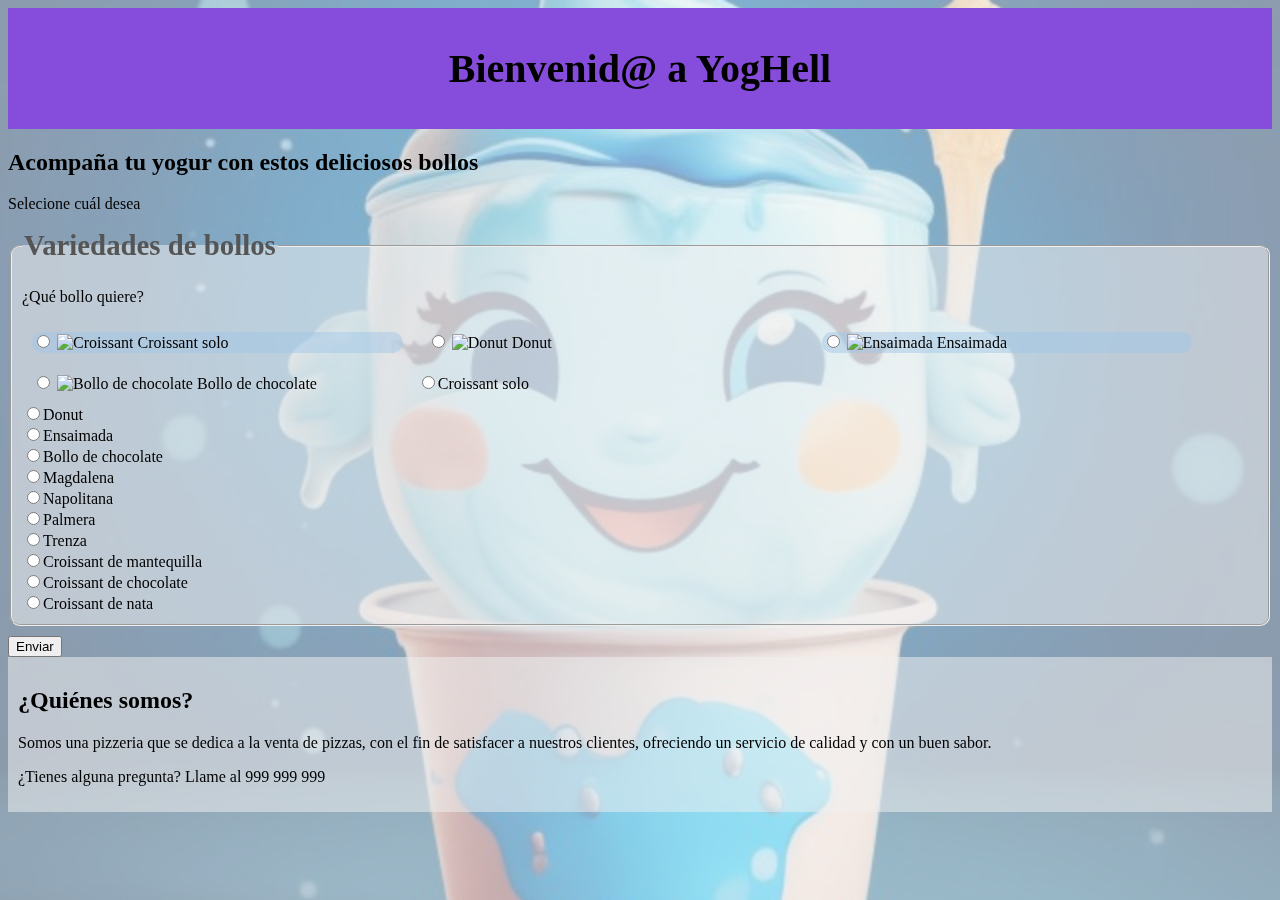
==== bollos.html @ 35d2c42b "cambios" ====
<!DOCTYPE html>
<html lang="en">
    <head>
        <meta charset="UTF-8">
        <title>YogHell</title>
        <meta http-equiv="X-UA-Compatible" content="IE=edge">
        <meta name= "viewport" content="width=device-width, initial-scale=1.0">
        <link rel="stylesheet" href='estilo.css'>
        <header>
            <h1 id="titulo0">Bienvenid@ a YogHell</h1>
        </header>
    </head>
    <body>
        <h2>Acompaña tu yogur con estos deliciosos bollos</h2>
        <p>Selecione cuál desea</p>
        <form method='post' action='datos_bollos' class='combo-general'>
            <fieldset>
                <legend>Variedades de bollos</legend>
                <p>¿Qué bollo quiere?</p>
                <div class="bollo-option">
                    <input type="radio" name="bollo" value="croissant" id="croissant">
                    <label for="croissant">
                        <img src="croissant_image.jpg" alt="Croissant">
                        Croissant solo
                    </label>
                </div>
                <div class="bollo-option">
                    <input type="radio" name="bollo" value="donut" id="donut">
                    <label for="donut">
                        <img src="donut_image.jpg" alt="Donut">
                        Donut
                    </label>
                </div>
                <div class="bollo-option">
                    <input type="radio" name="bollo" value="ensaimada" id="ensaimada">
                    <label for="ensaimada">
                        <img src="ensaimada_image.jpg" alt="Ensaimada">
                        Ensaimada
                    </label>
                </div>
                <div class="bollo-option">
                    <input type="radio" name="bollo" value="bollo_de_chocolate" id="bollo_de_chocolate">
                    <label for="bollo_de_chocolate">
                        <img src="bollo_de_chocolate_image.jpg" alt="Bollo de chocolate">
                        Bollo de chocolate
                    </label>
                </div>
                
                <input type="radio" name="bollo" value="croissant" >Croissant solo<br>
                <input type="radio" name="bollo" value="donut" >Donut<br>
                <input type="radio" name="bollo" value="ensaimada" >Ensaimada<br>
                <input type="radio" name="bollo" value="bollo_de_chocolate" >Bollo de chocolate<br>
                <input type="radio" name="bollo" value="magdalena" >Magdalena<br>
                <input type="radio" name="bollo" value="napolitana" >Napolitana<br>
                <input type="radio" name="bollo" value="palmera" >Palmera<br>
                <input type="radio" name="bollo" value="trenza" >Trenza<br>
                <input type="radio" name="bollo" value="croissant_de_mantequilla" >Croissant de mantequilla<br>
                <input type="radio" name="bollo" value="croissant_de_chocolate" >Croissant de chocolate<br>
                <input type="radio" name="bollo" value="croissant_de_nata" >Croissant de nata<br>


            </fieldset>
            <input type="submit" value="Enviar">
        </form>
        <div id="div4">
            <h2 id="titulo1">¿Quiénes somos?</h1>
            <p id="parrafo1">Somos una pizzeria que se dedica a la venta de pizzas, con el fin de satisfacer a nuestros clientes, ofreciendo un servicio de calidad y con un buen sabor.</p>
            <footer>
                <p>¿Tienes alguna pregunta? Llame al 999 999 999 </p>
            </footer>
        </div>
         
    </body>
</html>
---- estilo.css ----
body::before { /*Es para que solo afecte al fondo de la app*/
    content: "";
    position: fixed;
    top:0;
    left:0;
    width: 100%;
    height: 100%;
    opacity: 0.5;
    z-index: -1; /*pone la imagen en la capa -1*/
    font-size: 14px;
    background-image: url('fondoYogur.jpeg');
    background-size:cover;
    background-repeat: no-repeat;
    background-position: center;
    
}
header{
    margin-bottom: 10px;
    padding: 10px;
    background-color: rgb(134, 76, 220);
}
#titulo0{
    display: flex;
    align-items: center;
    justify-content: center;
    font-size: 40px;
}

body nav ul {
    list-style: none; /* Elimina los marcadores de lista */
    padding: 0; /* Elimina el relleno predeterminado de la lista */
    display:flex;
    align-items: center;
    justify-content: center;
}

body nav ul li {
    display: inline-block; /* Muestra los elementos de la lista en línea en la misma fila */
    margin-right: 20px; /* Añade espacio entre los elementos de la lista */
    padding: 10px;
}

body nav ul li a {
    text-decoration: none; /* Elimina el subrayado predeterminado de los enlaces */
}

#div0{
    height: 30vh;
    margin-bottom: 10px;
    margin-right: 10px;
    padding: 10px;
    background-color: rgba(134, 76, 220, 0.495);
    border-radius: 10px;
    display: flex;
    align-items: center;
    justify-content: center;
    font-size: 180%;
}
a{color:aliceblue}
#inicio-sesion{color: aliceblue;}
fieldset{
    padding: 10px;
    background-color: #f0f0f086;
    border-radius: 10px;
    margin-bottom: 10px;
}
legend{
    font-size: 180%;
    font-weight: bold;
    color: #555;
}
#div4{
    padding: 10px;
    background-color: #f0f0f086; 
}


.combo-general div {
    width: 30%; /* Ajusta el ancho de cada caja según tus necesidades */
    display: inline-block;
    border-radius: 10px;
    margin: 10px;
}

.combo-general input[type="radio"] {
    margin-bottom: 5px;
}

/* Colores de las cajas */
.combo-general div:nth-child(odd) {
    background-color: rgba(160, 197, 231, 0.482);
}

.combo-container div:nth-child(even) {
    background-color:rgba(77, 128, 176, 0.482);
}
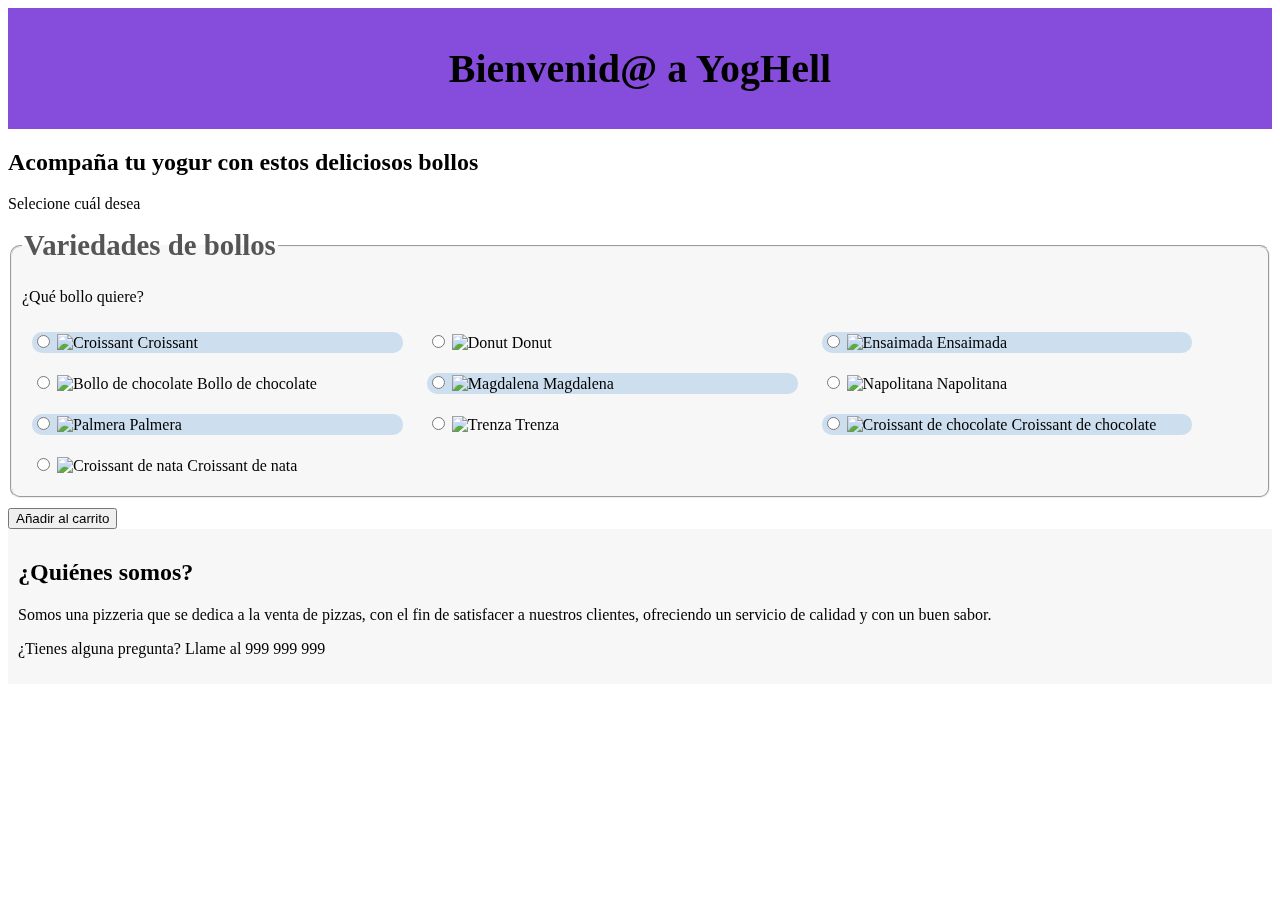
==== commit aa86fc31: "probamos" ====
--- a/bollos.html
+++ b/bollos.html
@@ -6,6 +6,7 @@
         <meta http-equiv="X-UA-Compatible" content="IE=edge">
         <meta name= "viewport" content="width=device-width, initial-scale=1.0">
         <link rel="stylesheet" href='estilo.css'>
+        <script src="yogur_helado.js"></script>
         <header>
             <h1 id="titulo0">Bienvenid@ a YogHell</h1>
         </header>
@@ -20,47 +21,78 @@
                 <div class="bollo-option">
                     <input type="radio" name="bollo" value="croissant" id="croissant">
                     <label for="croissant">
-                        <img src="croissant_image.jpg" alt="Croissant">
-                        Croissant solo
+                        <img src="https://encrypted-tbn0.gstatic.com/images?q=tbn:ANd9GcQ6P1l3rCWAccfOEZ34_L4uj3WwFDVaaaLP7o_9wPLWDdFjxh2cbf7Q75B9P-NG7i99OOg&usqp=CAU" alt="Croissant"style="width: auto; height: 70px;">
+                        Croissant 
                     </label>
                 </div>
                 <div class="bollo-option">
                     <input type="radio" name="bollo" value="donut" id="donut">
                     <label for="donut">
-                        <img src="donut_image.jpg" alt="Donut">
+                        <img src="https://liliebakery.fr/wp-content/uploads/2021/03/Recette-donuts-Lilie-Bakery.jpg" alt="Donut" style="width: 100px; height: auto;">
                         Donut
                     </label>
                 </div>
                 <div class="bollo-option">
                     <input type="radio" name="bollo" value="ensaimada" id="ensaimada">
                     <label for="ensaimada">
-                        <img src="ensaimada_image.jpg" alt="Ensaimada">
+                        <img src="https://www.divinacocina.es/wp-content/uploads/ensaimada-casera-detalle.jpg" alt="Ensaimada" style="width: 100px; height: auto;">
                         Ensaimada
                     </label>
                 </div>
                 <div class="bollo-option">
                     <input type="radio" name="bollo" value="bollo_de_chocolate" id="bollo_de_chocolate">
                     <label for="bollo_de_chocolate">
-                        <img src="bollo_de_chocolate_image.jpg" alt="Bollo de chocolate">
+                        <img src="https://encrypted-tbn0.gstatic.com/images?q=tbn:ANd9GcScF7SzGmnpHlJrW___Bjg97qObaH2ywQcn5A&usqp=CAU" alt="Bollo de chocolate"style="width: 100px; height: auto;">
                         Bollo de chocolate
                     </label>
                 </div>
+                <div class="bollo-option">
+                    <input type="radio" name="bollo" value="magdalena" id="magdalena">
+                    <label for="magdalena">
+                        <img src="https://i.blogs.es/9c5da9/magdalenas_sin_lactosa/450_1000.jpg" alt="Magdalena"style="width: 100px; height: auto;">
+                        Magdalena
+                    </label>
+                </div>
+                <div class="bollo-option">
+                    <input type="radio" name="bollo" value="napolitana" id="napolitana">
+                    <label for="napolitana">
+                        <img src="https://encrypted-tbn0.gstatic.com/images?q=tbn:ANd9GcQq5HPKVnc0AJn6HmbAZU8SL-zeJMQOHjCsrQ&usqp=CAU" alt="Napolitana"style="width: 100px; height: auto;">
+                        Napolitana
+                    </label>
+                </div>
+                <div class="bollo-option">
+                    <input type="radio" name="bollo" value="palmera" id="palmera">
+                    <label for="palmera">
+                        <img src="https://encrypted-tbn0.gstatic.com/images?q=tbn:ANd9GcSxezB61BTclN7ARuOr3aXeTmMsS9SgvAvlq5ytT0-VIMQmgZ7VzDwPhp-FYW3sJHuPwG8&usqp=CAU" alt="Palmera"style="width: 100px; height: auto;">
+                        Palmera
+                    </label>
+                </div>
+                <div class="bollo-option">
+                    <input type="radio" name="bollo" value="trenza" id="trenza">
+                    <label for="trenza">
+                        <img src="https://encrypted-tbn0.gstatic.com/images?q=tbn:ANd9GcRQsFCz0q_QpuqtPqDpQWe6Okb38bSoqxAtMufAydf4Xj2j-ixWY0hqbBqqQmDRz_dapZE&usqp=CAU" alt="Trenza"style="width: 100px; height: auto;">
+                        Trenza
+                    </label>
+                </div>
+                <div class="bollo-option">
+                    <input type="radio" name="bollo" value="croissant_de_chocolate" id="croissant_de_chocolate">
+                    <label for="croissant_de_chocolate">
+                        <img src="https://encrypted-tbn0.gstatic.com/images?q=tbn:ANd9GcRPXthN4VbFHdcy8Q9nnexf9tIATvYNypOhv26tL9jkfYTHp4vFq0-5YZ4Uk1cQU-q4ZhY&usqp=CAU" alt="Croissant de chocolate"style="width: 100px; height: auto;">
+                        Croissant de chocolate
+                    </label>
+                </div>
+                <div class="bollo-option">
+                    <input type="radio" name="bollo" value="croissant_de_nata" id="croissant_de_nata">
+                    <label for="croissant_de_nata">
+                        <img src="https://encrypted-tbn0.gstatic.com/images?q=tbn:ANd9GcRUtd2u8l_VyAjF1TB3_Xmuv4zgy_4tZuaRjmwcMIsQ8L0KHKUfI66tGDmt1rTuh0kjUTU&usqp=CAU" alt="Croissant de nata" style="width: 100px; height: auto;">
+                        Croissant de nata
+                    </label>
+                </div>
+
                 
-                <input type="radio" name="bollo" value="croissant" >Croissant solo<br>
-                <input type="radio" name="bollo" value="donut" >Donut<br>
-                <input type="radio" name="bollo" value="ensaimada" >Ensaimada<br>
-                <input type="radio" name="bollo" value="bollo_de_chocolate" >Bollo de chocolate<br>
-                <input type="radio" name="bollo" value="magdalena" >Magdalena<br>
-                <input type="radio" name="bollo" value="napolitana" >Napolitana<br>
-                <input type="radio" name="bollo" value="palmera" >Palmera<br>
-                <input type="radio" name="bollo" value="trenza" >Trenza<br>
-                <input type="radio" name="bollo" value="croissant_de_mantequilla" >Croissant de mantequilla<br>
-                <input type="radio" name="bollo" value="croissant_de_chocolate" >Croissant de chocolate<br>
-                <input type="radio" name="bollo" value="croissant_de_nata" >Croissant de nata<br>
-
 
             </fieldset>
-            <input type="submit" value="Enviar">
+            <button type="button" onclick="guardarDatos('bollo')">Añadir al carrito</button>
         </form>
         <div id="div4">
             <h2 id="titulo1">¿Quiénes somos?</h1>
--- a/estilo.css
+++ b/estilo.css
@@ -1,20 +1,21 @@
-
-body::before { /*Es para que solo afecte al fondo de la app*/
+/*Fondo de la app*/
+body::before { 
     content: "";
     position: fixed;
     top:0;
     left:0;
     width: 100%;
     height: 100%;
-    opacity: 0.5;
+    opacity: 0.6;
     z-index: -1; /*pone la imagen en la capa -1*/
     font-size: 14px;
-    background-image: url('fondoYogur.jpeg');
+    background-image: url('fondo4.jpeg');
     background-size:cover;
     background-repeat: no-repeat;
     background-position: center;
     
 }
+
 header{
     margin-bottom: 10px;
     padding: 10px;
@@ -45,6 +46,7 @@
     text-decoration: none; /* Elimina el subrayado predeterminado de los enlaces */
 }
 
+/*Eparte de enlaces principales (yogures helados, bollos y combos)*/
 #div0{
     height: 30vh;
     margin-bottom: 10px;
@@ -57,8 +59,19 @@
     justify-content: center;
     font-size: 180%;
 }
-a{color:aliceblue}
-#inicio-sesion{color: aliceblue;}
+
+/*Color de los enlaces*/
+a{color:rgb(244, 246, 248)}
+#cambio-color{color:rgb(16, 16, 18)}
+#pant-inicio{color: aliceblue;}
+
+/*División del footer*/
+#div4{
+    padding: 10px;
+    background-color: #f0f0f086; 
+}
+
+/*Cajas del body y subcajas*/
 fieldset{
     padding: 10px;
     background-color: #f0f0f086;
@@ -69,10 +82,6 @@
     font-size: 180%;
     font-weight: bold;
     color: #555;
-}
-#div4{
-    padding: 10px;
-    background-color: #f0f0f086; 
 }
 
 
@@ -92,6 +101,40 @@
     background-color: rgba(160, 197, 231, 0.482);
 }
 
-.combo-container div:nth-child(even) {
-    background-color:rgba(77, 128, 176, 0.482);
-}+
+
+
+/*Ajustar carrito y contador*/
+#carrito {
+    float: right;
+    margin-right: 20px;
+    margin-top: 10px;
+    text-decoration: none;
+    color: black;
+}
+
+#carrito-icono {
+    font-size: 24px;
+    margin-right: 5px;
+}
+
+#contador-carrito {
+    background-color: red;
+    color: white;
+    border-radius: 50%;
+    padding: 5px 8px;
+    font-size: 14px;
+    position: absolute;
+    margin-left: -10px;
+    margin-top: -10px;
+}
+.nav-item {
+    display: inline-block;
+    margin-right: 20px;
+    list-style: none;
+}
+#parte-inicial{
+    display: flex;
+    justify-content: space-evenly;
+    align-items: center;
+}
